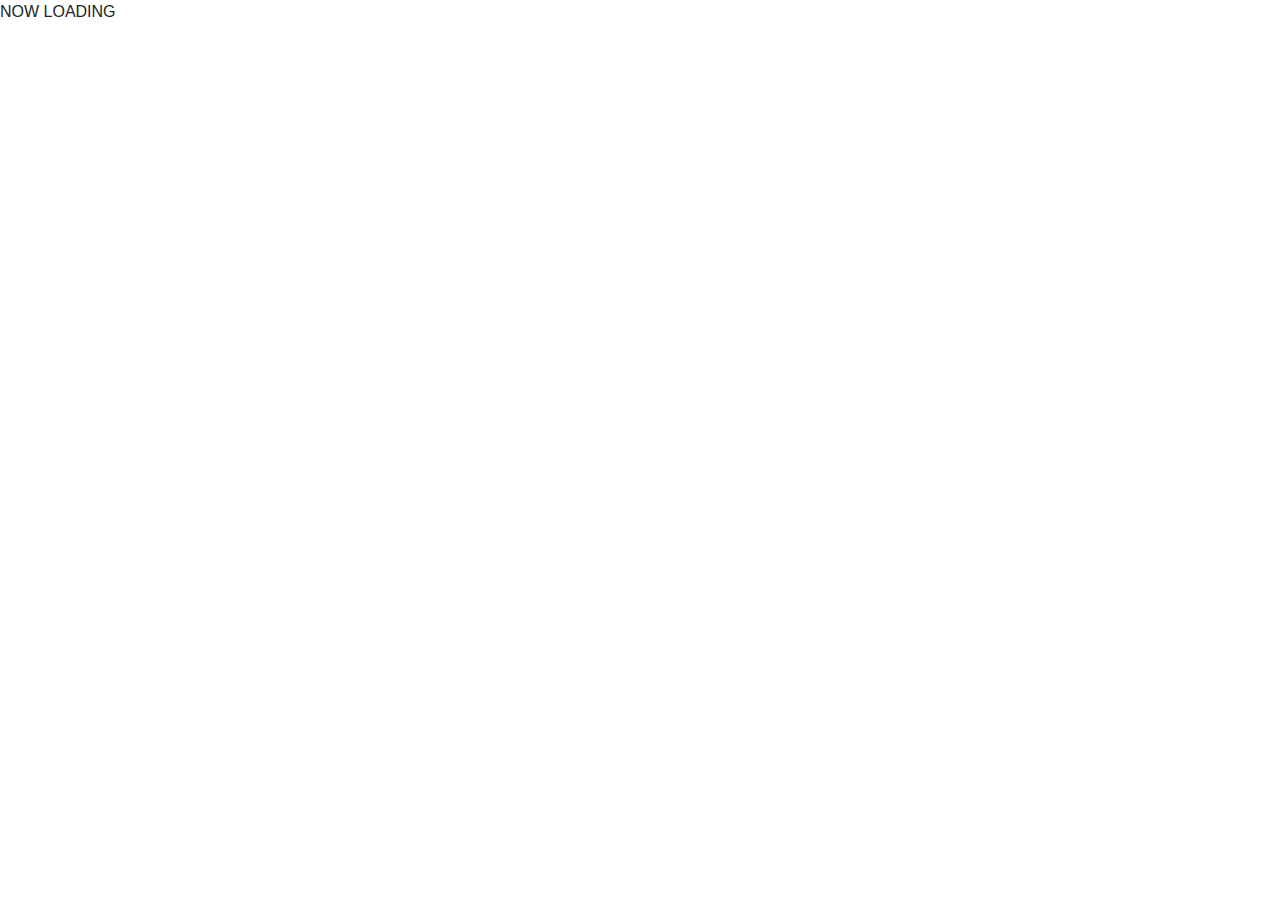
==== src/index.html @ 3f2b00e1 "jh" ====
<!doctype html>
<html lang="en">
<head>
  <meta charset="utf-8">
  <title>Reasturantly</title>
  <base href="/">
  <meta name="viewport" content="width=device-width, initial-scale=1">
  <link rel="icon" type="image/x-icon" href="favicon.ico">
  <link href="//maxcdn.bootstrapcdn.com/bootstrap/4.0.0/css/bootstrap.min.css" rel="stylesheet" id="bootstrap-css">

<!------ Include the above in your HEAD tag ---------->

<link rel="stylesheet" href="https://use.fontawesome.com/releases/v5.0.10/css/all.css" integrity="sha384-+d0P83n9kaQMCwj8F4RJB66tzIwOKmrdb46+porD/OvrJ+37WqIM7UoBtwHO6Nlg" crossorigin="anonymous">


   <!-- Google Fonts -->
  <link href="https://fonts.googleapis.com/css?family=Open+Sans:300,300i,400,400i,600,600i,700,700i|Playfair+Display:ital,wght@0,400;0,500;0,600;0,700;1,400;1,500;1,600;1,700|Poppins:300,300i,400,400i,500,500i,600,600i,700,700i" rel="stylesheet">

  <!-- Vendor CSS Files -->
  <link href="assets/vendor/animate.css/animate.min.css" rel="stylesheet">
  <link href="assets/vendor/aos/aos.css" rel="stylesheet">
  <link href="assets/vendor/bootstrap/css/bootstrap.min.css" rel="stylesheet">
  <link href="assets/vendor/bootstrap-icons/bootstrap-icons.css" rel="stylesheet">
  <link href="assets/vendor/boxicons/css/boxicons.min.css" rel="stylesheet">
  <link href="assets/vendor/glightbox/css/glightbox.min.css" rel="stylesheet">
  <link href="assets/vendor/swiper/swiper-bundle.min.css" rel="stylesheet">

  <!-- Template Main CSS File -->
  <link href="assets/css/style.css" rel="stylesheet">
</head>
<body>
  <div class="wrap">
    <div class="loading">
      <div class="bounceball"></div>
      <div class="text">NOW LOADING</div>
    </div>
  </div>
  <app-root></app-root>




  
  <!-- Vendor JS Files -->
  <script src="//maxcdn.bootstrapcdn.com/bootstrap/4.0.0/js/bootstrap.min.js"></script>
<script src="//cdnjs.cloudflare.com/ajax/libs/jquery/3.2.1/jquery.min.js"></script>
  <script src="assets/vendor/aos/aos.js"></script>
  <script src="assets/vendor/bootstrap/js/bootstrap.bundle.min.js"></script>
  <script src="assets/vendor/glightbox/js/glightbox.min.js"></script>
  <script src="assets/vendor/isotope-layout/isotope.pkgd.min.js"></script>
  <script src="assets/vendor/swiper/swiper-bundle.min.js"></script>
  <script src="assets/vendor/php-email-form/validate.js"></script>

  <!-- Template Main JS File -->
  <script src="assets/js/main.js"></script>
</body>
</html>
---- src/assets/css/style.css ----
/**
* Template Name: Restaurantly
* Updated: Jul 27 2023 with Bootstrap v5.3.1
* Template URL: https://bootstrapmade.com/restaurantly-restaurant-template/
* Author: BootstrapMade.com
* License: https://bootstrapmade.com/license/
*/

/*--------------------------------------------------------------
# General
--------------------------------------------------------------*/
body {
  background: url("../img/specials-4.png") ;
  font-family: "Open Sans", sans-serif;
  background: #fff; /* Vous pouvez laisser cette propriété s'il y a d'autres styles que vous souhaitez définir pour l'arrière-plan */
  color: #060505;
}
.launch{
text-align: center; 
margin-top: 90px; font-size: xx-large; 
font-family: serif;
}
.H4{
  text-align: center;
   border-bottom-style: ridge; 
   font-family: cursive; font-size: xx-large;
}
.hidden{
  display: none;
}
.img2{
  margin-top: 23px;
  background: url("../img/food2.jpg") ;
}
.title{
  font-style: oblique;
    font-size: xx-large;
    mix-blend-mode: overlay;
}
.Royal{
  text-align: center; margin-top: 90px; 
  font-size: xx-large; 
  font-family: serif;
}
.Logo{
  height: 139px;
  margin-top: 30px;
}
.P{
 -webkit-text-stroke: thick;
  color: silver;
  margin-top: -87px;
  justify-self: center;
  font-size: unset;
}
.img{
  justify-content: center; 
  display: grid;     
  padding-bottom: 27px;  
  background-position: center;
  background: url("../img/hero-bg.jpg") ;
}
a {
  color: #cda45e;
  text-decoration: none;
}

a:hover {
  color: #d9ba85;
  text-decoration: none;
}

h1,
h2,
h3,
h4,
h5,
h6 {
  font-family: "Playfair Display", serif;
}
.H4{
  margin-top: -9px;
  margin-right: auto;
  margin-left: auto;
  max-width: fit-content;
 
  background-color: darkgray;
}



@import  url(https://fonts.googleapis.com/css?family=Montserrat);


.wrap {
  position: absolute;
  top: 50%;
  left: 50%;
  transform: translate(-50%, -50%);
}

.text {
  color: #fbae17;
  display: inline-block;
  margin-left: 5px;
}

.bounceball {
  position: relative;
  display: inline-block;
  height: 37px;
  width: 15px;
  &:before {
    position: absolute;
    content: '';
    display: block;
    top: 0;
    width: 15px;
    height: 15px;
    border-radius: 50%;
    background-color: #fbae17;
    transform-origin: 50%;
    animation: bounce 500ms alternate infinite ease;
  }
}

@keyframes bounce {
  0% {
    top: 30px;
    height: 5px;
    border-radius: 60px 60px 20px 20px;
    transform: scaleX(2);
  }
  35% {
    height: 15px;
    border-radius: 50%;
    transform: scaleX(1);
  }
  100% {
    top: 0;
  }
}
.subtitle-table {
  width: 100%;
}
.left-col {
  padding-left: 40px;
  font-size: xx-large;
  text-align: left;
}
.right-col {
  padding-right: 40px;
  font-size: xx-large;
  text-align: right;
}
table {
  border-collapse: collapse;
  width: 50%; /* Ajustez la largeur de la table selon vos besoins */
  margin: 0 auto; /* Centrez la table horizontalement */
}
th, td {
  border: none;
  padding: 14px;
  text-align: left;
   font-size: larger;
}
th {
  text-align: center; /* Centrez le texte du titre */
}
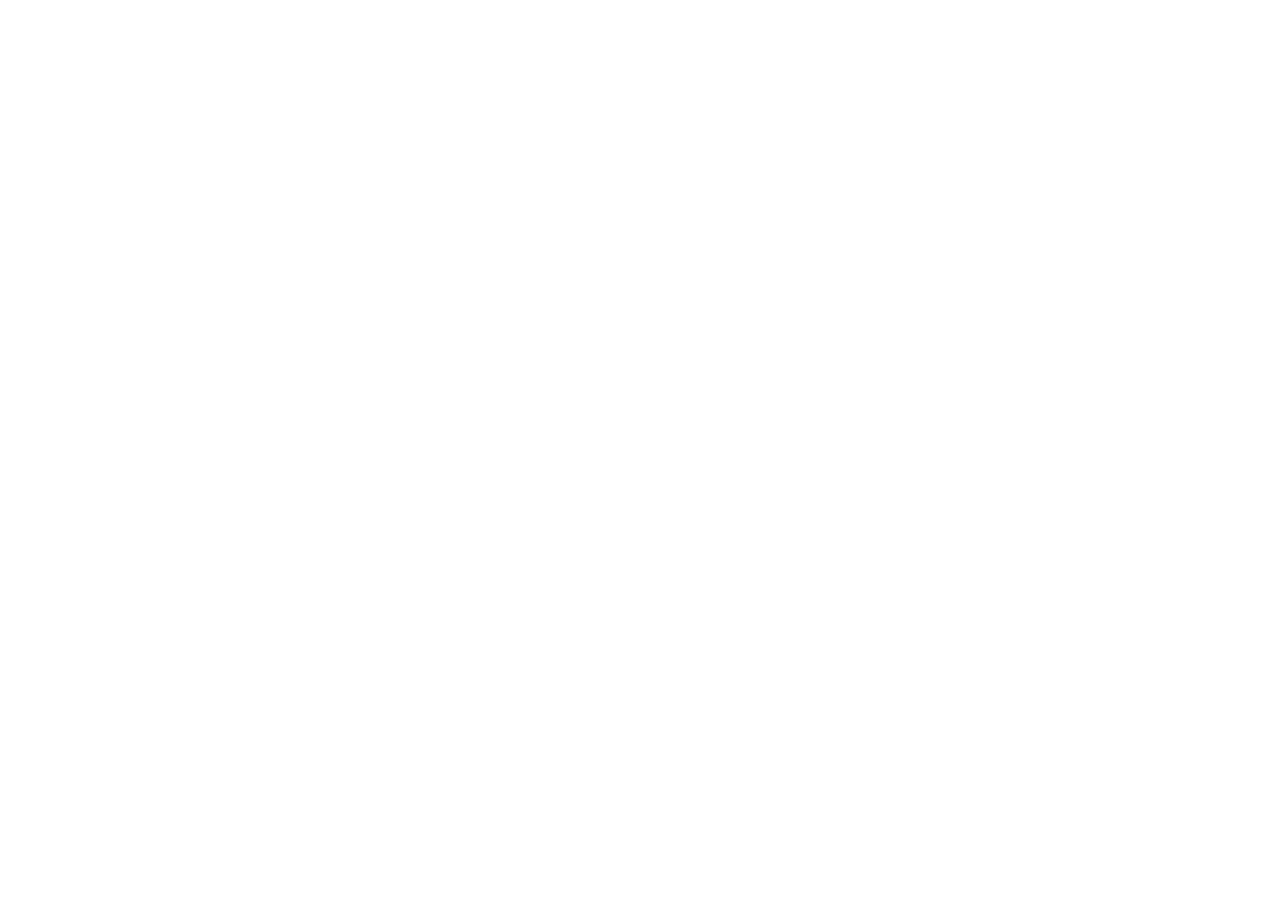
==== commit 468bae61: "maj" ====
--- a/src/index.html
+++ b/src/index.html
@@ -29,12 +29,12 @@
   <link href="assets/css/style.css" rel="stylesheet">
 </head>
 <body>
-  <div class="wrap">
+  <!-- <div class="wrap">
     <div class="loading">
       <div class="bounceball"></div>
       <div class="text">NOW LOADING</div>
     </div>
-  </div>
+  </div> -->
   <app-root></app-root>
 
 
